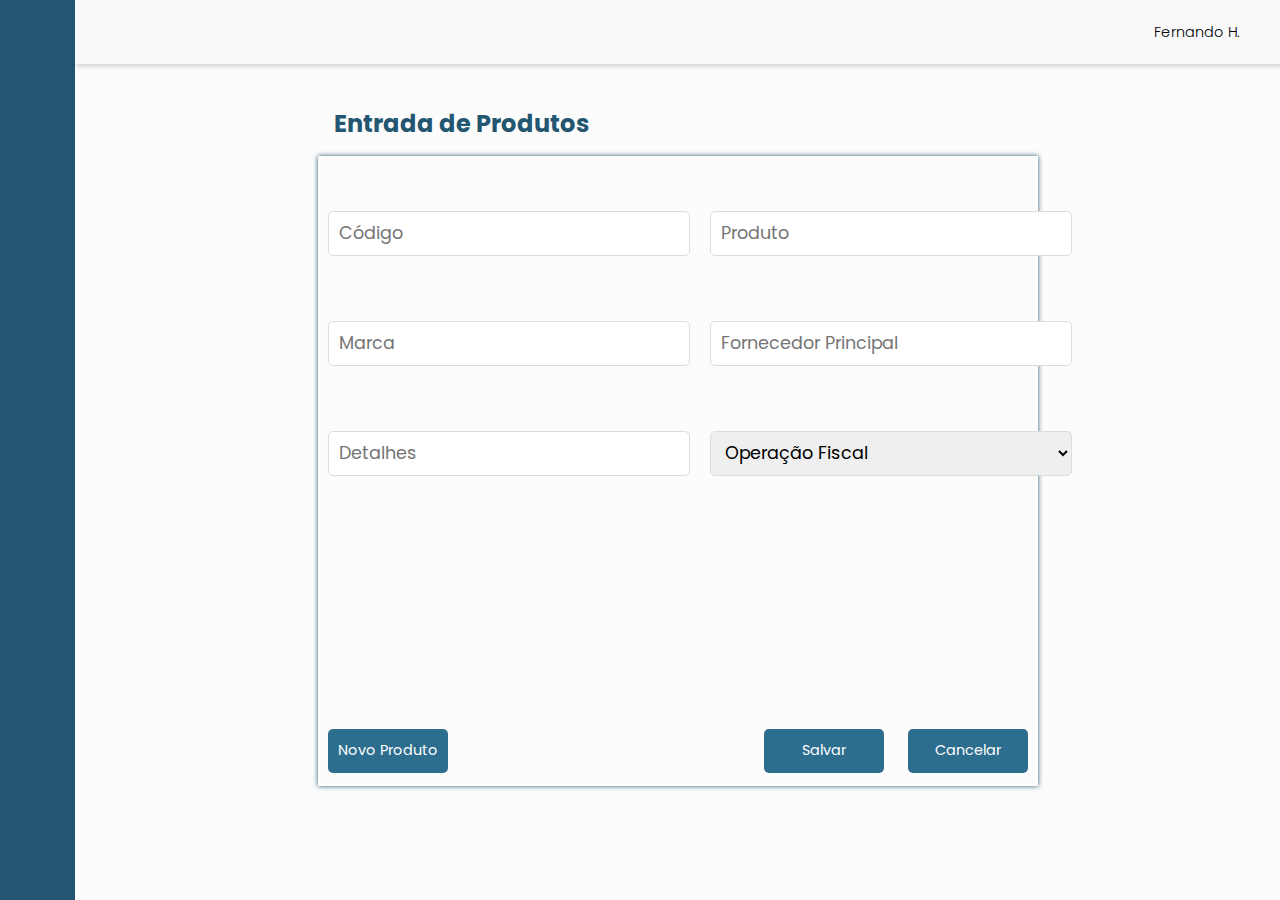
==== src/pages/EntradaManual.html @ dce97719 "atualização estilo" ====
<?php
session_start();
if(!$_SESSION['usuario']) {
    header('Location: login.php');
}
?>

<!DOCTYPE html>
<html lang="pt-br">
<head>
    <meta charset="UTF-8">
    <meta http-equiv="X-UA-Compatible" content="IE=edge">
    <meta name="viewport" content="width=device-width, initial-scale=1.0">
    <link rel="stylesheet" href="https://maxst.icons8.com/vue-static/landings/line-awesome/line-awesome/1.3.0/css/line-awesome.min.css">
    <link rel="preconnect" href="https://fonts.gstatic.com">
    <link href="https://fonts.googleapis.com/css2?family=Poppins:wght@200;300;400;500&display=swap" rel="stylesheet">
    <link rel="stylesheet" href="../styles/global.css">
    <link rel="stylesheet" href="../styles/entradaManual.css">
    <title>Entrada Manual Estoque</title>
</head>
<body>
    <!--SIDEBAR-->
    <input type="checkbox" checked id="inputActive">
        <div class="sidebar">
            <div class="sidebar-marca">
                <h1>
                    <i class="lab la-atlassian la-2x"></i>
                    <span>Stock</span>
                </h1>
            </div>
    
            <div class="sidebar-menu">
                <ul>
                    <li>
                        <a href="../../index.html"><span class="las la-home la-2x"></span>
                        <span>Inicio</span></a>
                    </li>
                    <li>
                        <a href="estoque.html"><span class="las la-archive la-2x"></span>
                        <span>Estoque</span></a>
                    </li>
                    <li>
                        <a href="entradaProduto.html"><span class="las la-plus-circle la-2x"></span>
                        <span>Entrada e Saída</span></a>
                    </li>
                    <li>
                        <a href=""><span class="las la-chalkboard la-2x"></span>
                        <span>Relatório</span></a>
                    </li>
                    <li>
                        <a href="../scripts/logout.html"><span class="las la-door-open la-2x"></span>
                        <span>Sair</span></a>
                    </li>
                </ul>
            </div>
        </div>
    <!--HEADER-->
    <div class="main-content">
        <header>
            <h1>
                <label for="inputActive">
                    <span class="las la-bars la-lg"></span>
                </label>
            </h1>
            <div class="user">
                <i class="lar la-user-circle la-2x"></i>
                <div>
                    <h4>Fernando H.</h4>
                </div>
                
            </div>
        </header>
        <!--CONTENT MAIN-->
        <div class="infoHeader">
            <i class="las la-boxes"></i>
            <h2>Entrada de Produtos</h2>
        </div>
        <div class="containerEntrada">
            <div class="containerSecao">
                <div class="secao1">
                    <input type="text" id="codigo" placeholder="Código">
                    <input type="text" id="marca" placeholder="Marca">
                    <input type="text" id="detalhes" placeholder="Detalhes">
                </div>
                <div class="secao2">
                    <input type="text" id="produto" placeholder="Produto">
                    <input type="text" id="fornecedor" placeholder="Fornecedor Principal">
                    <select id="operacaoFiscal">
                        <option disabled selected value="">Operação Fiscal</option>
                        <option value="1">Entrada de Fornecedor</option>
                        <option value="2">Venda de Mercadorias</option>
                    </select>
                </div>
            </div>
            <div class="opcao">
                <div>
                    <button>Novo Produto</button>
                </div>
                <div>
                    <button>Salvar</button>
                    <button>Cancelar</button>
                </div>
            </div>
        </div>
    </div>

</body>
</html>
---- src/styles/global.css ----
*{
    margin: 0;
    border: 0;
    box-sizing: border-box;
    font-family: 'Poppins';
    text-decoration: none;
    list-style: none;
}
html, body{
    width: 100vw;
    height: 100vh;
}
body {
    display: flex;
}
.sidebar {
    height: 100vh;
    width: 400px;
    background: #235670;
    transition: 300ms;
}
.sidebar-marca {
    padding: 5px 10px 10px;
}
.sidebar-marca h1 {
    display: flex;
    align-items: flex-end;
    margin-left: 5px;
    color: #fff;
}
.sidebar-marca h1 i{
    margin-right: 4px;
}

.sidebar-menu {
    margin-top: 30px;
}
.sidebar-menu ul {
    margin-left: -30px;
}
.sidebar ul li {
    display: flex;
    align-items: center;
    height: 60px;
    margin-top: 10px ;
}
.sidebar ul li a {
    width: 100%;
    height: 100%;
    display: flex;
    align-items: center;
    margin-left: 8px;
}
.sidebar ul li a:hover {
    background: #fff;
    transition: 100ms;
    color: #235670;
}
.sidebar ul li span{
    padding-left: 15px;
}
.sidebar ul li span:last-child{
    margin-left: 8px;
    font-size: 1rem;
}
.sidebar ul li a{
    color: #fff;
}

.main-content {
    height: 100vh;
    width: 100vw;
    background: #fcfcfc;
}

.main-content header {
    display: flex;
    align-items: center;
    justify-content: space-between;
    background: #f9f9f9;
    height: 4rem;
    padding: 0 10px;
    box-shadow: 2px 2px 5px rgb(0,0,0,0.2);
}
.main-content header h1 label {
    margin-left: 1rem;
    color: #235670;
}
.user {
    display: flex;
    align-items: center;
    justify-content: center;
    margin-right: 20px;
}
.user i {
    margin-right: 10px;
}
.user div h4 {
    font-size: .9rem;
    font-weight: 300;
    margin-right: 10px;
}
#inputActive {
    display: none;
}
#inputActive:checked + .sidebar{
    width: 80px;
    transition: 300ms;
}
#inputActive:checked + .sidebar h1 i{
    margin-left: -10px;
}
#inputActive:checked + .sidebar .sidebar-marca h1 span,
#inputActive:checked + .sidebar .sidebar-menu ul li a span:last-child{
    display: none;
}
#inputActive:checked + .sidebar .sidebar-menu ul{
    margin-left: -40px;
}

@media(max-width: 1360px){
    #inputActive:checked + .sidebar h1 i{
        margin-left: 3px;
    }
    .sidebar-marca h1{
        font-size: 1.8rem;
        margin-top: 10px;
        align-items: center;
    }
    .sidebar-marca h1 i{
        font-size: 2.5rem;
    }
    .sidebar-marca h1 span {
        margin-left: 20px;
    }
    .sidebar{
        width: 350px;
    }
    #inputActive:checked + .sidebar ul li a{
        margin-left: 7px;
    }
    .sidebar ul li a{
        margin-left: 0;
    }
    .sidebar ul li span{
        font-size: 1.5rem;
    }
    .sidebar ul li span:last-child{
        font-size: 0.9rem;
    }
    .main-content header h1 label{
        font-size: 1.5rem;
    }
}
@media(max-width: 720px){
    .sidebar{
        width: 80px;
        transition: 1ms;
    }
    .sidebar-marca h1{
        margin-left: 8px;
    }
    .sidebar-marca h1 span{
        display: none;
    }
    .sidebar ul li span:last-child{
        display: none;
    }
    .main-content header h1 label{
        display: none;
    }
    
}   
@media(max-width: 610px){
    body{
        flex-direction: column;
    }
    .contentSidebar{
        width: 100%;
        background: #235670;
    }
    .sidebar{
        height: 45px;
        max-width: 400px;
        width: 100% !important;
        margin: auto;
        display: flex;
        align-items: center;
        justify-content: space-between;
    }
    .sidebar-marca{
        padding: 5px 0;
    }
    .sidebar-marca h1{
        margin: 0;
    }
    .sidebar-marca h1 i{
        margin-right: 0;
    }
    .sidebar-menu{
        margin: 0;
        align-items: center;
    }
    .sidebar-menu ul{
        display: flex;
    }
    .sidebar ul li{
        display: flex;
        align-items: center;
        justify-content: center;
        margin: 0;
    }
    .sidebar ul li span{
        padding: 0 15px;
    }
    .main-content header{
        display: none;
    }
    .sidebar ul li{
        height: 45px;
    }
}
---- src/styles/entradaManual.css ----
.infoHeader{
    max-width: 980px;
    width: 100%;
    margin: 2rem auto 0;
    display: flex;
    align-items: center;
    padding: 10px 0 0;
    font-weight: 300;
    color: #235670;
}
.infoHeader i{
    margin-right: 1rem;
    font-size: 2rem;
}
.containerEntrada{
    max-width: 980px;
    width: 100%;
    height: 70vh;
    margin: 15px auto 0;
    box-shadow: 0 0 5px 0px #235670;
    display: flex;
    flex-direction: column;
    justify-content: space-between;
}
.containerSecao{
    height: 350px;
    display: flex;
}
.secao1{
    width: 490px;
    display: flex;
    justify-content: space-around;
    flex-direction: column;
    padding: 10px;
}
.secao2{
    width: 490px;
    display: flex;
    justify-content: space-around;
    flex-direction: column;
    padding: 10px;
}
input:focus,
select:focus,
option:focus{
    outline: none;
    box-shadow: 0 0 8px 0px #2a6583;
}
input, select{
    border: 1px solid #dcdcdc;
    height: 2.8rem;
    font-size: 1.1rem;
    border-radius: 5px;
    margin-top: 25px;
}
input, option, select{
    padding: 0 10px;
}
.opcao{
    height: 70px;
    max-width: 980px;
    width: 100%;
    display: flex;
    align-items: center;
    justify-content: space-between;
    padding: 0 10px;
}
.opcao div button{
    height: 2.8rem;
    width: 120px;
    font-size: .9rem;
    background: #2d6e8f;
    color: #fff;
    border-radius: 5px;
}
.opcao div button:hover{
    cursor: pointer;
    background: #235670;
    transition: 300ms;
}
.opcao div:last-child button:first-child{
    margin-right: 20px;
}


@media(max-width: 1360px){
    .infoHeader{
        max-width: 720px;
    }
    .containerEntrada{
        max-width: 720px;
    }
}

@media(max-width: 1050px){
    .infoHeader{
        max-width: 640px;
    }
    .containerEntrada{
        max-width: 640px;
    }
    input, select{
        font-size: 1rem;
        margin-top: 20px;
    }
}

@media(max-width: 980px){
    .infoHeader{
        max-width: 500px;
    }
    .containerEntrada{
        max-width: 500px;
    }
    input, select{
        font-size: .9rem;
        margin-top: 15px;
    }
    .opcao div button{
        font-size: .8rem;
    }
}

@media(max-width: 780px){
    .infoHeader{
        max-width: 450px;
    }
    .containerEntrada{
        max-width: 450px;
    }
}

@media(max-width: 610px){
    .infoHeader{
        max-width: 400px;
    }
    .containerEntrada{
        max-width: 400px;
        height: 580px;
        justify-content: flex-start;
    }
    .containerSecao{
        display: block;
    }
    .secao1{
        width: 100%;
        padding-bottom: 0;
    }
    .secao2{
        width: 100%;
        padding-top: 0;
    }
    .opcao{
        flex-direction: column;
        margin-top: 60px;
    }
    .opcao div button{
        width: 100%;
        margin-bottom: 10px;
    }
    .opcao div{
        width: 100%;
        display: flex;
        flex-direction: column;
    }
}

@media(max-width: 460px){
    .infoHeader{
        max-width: 300px;
    }
    .containerEntrada{
        max-width: 300px;
    }
    .infoHeader i{
        font-size: 1.7rem;
    }
    .infoHeader h2{
        font-size: 1.3rem;
    }
}

@media(max-width: 320px){
    .infoHeader{
        max-width: 265px;
    }
    .containerEntrada{
        max-width: 265px;
    }
    .infoHeader i{
        font-size: 1.6rem;
    }
    .infoHeader h2{
        font-size: 1.2rem;
    }
}
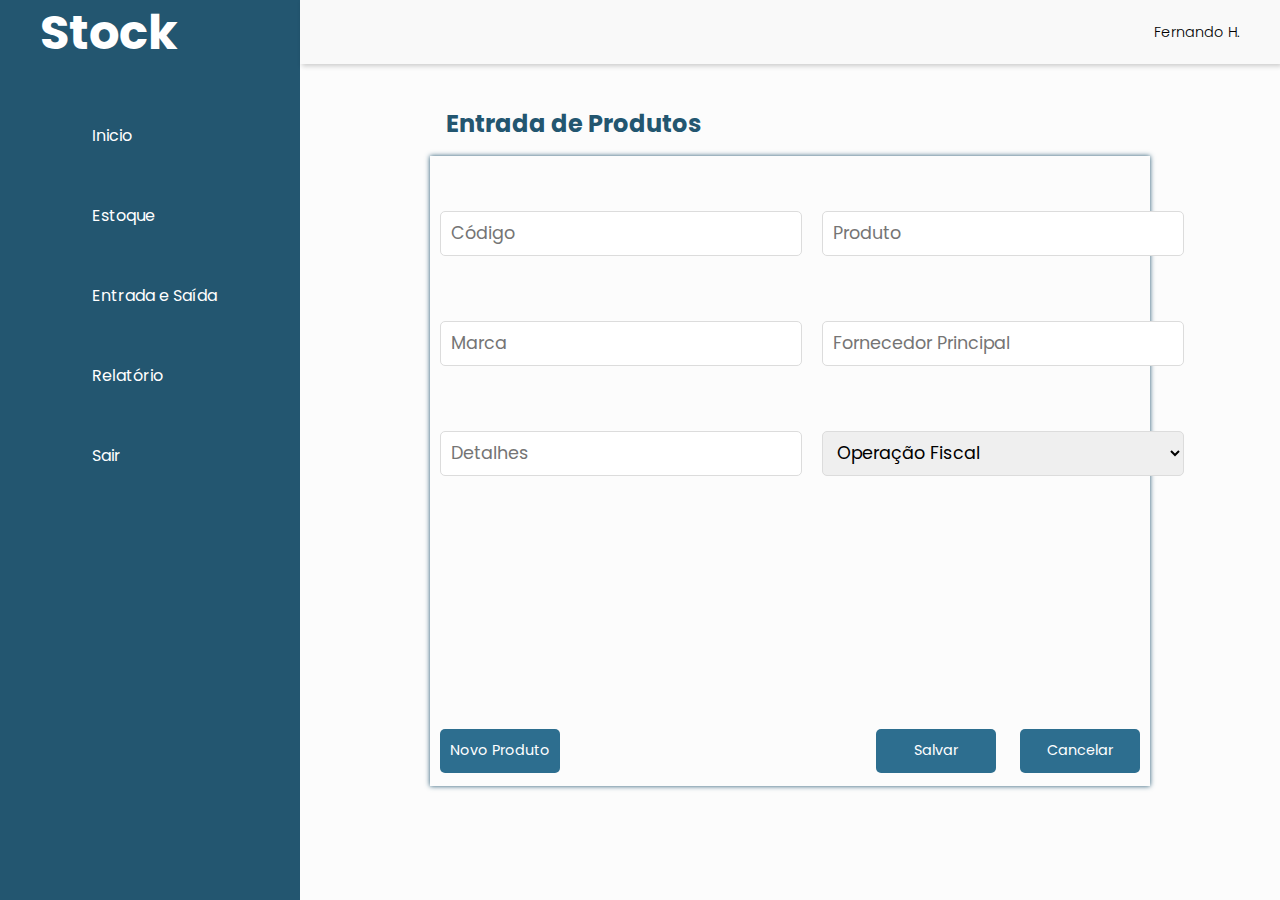
==== commit 13c67064: "Estilo" ====
--- a/src/pages/EntradaManual.html
+++ b/src/pages/EntradaManual.html
@@ -21,39 +21,58 @@
 <body>
     <!--SIDEBAR-->
     <input type="checkbox" checked id="inputActive">
+    
+    <div class="contentSidebar">
         <div class="sidebar">
             <div class="sidebar-marca">
                 <h1>
-                    <i class="lab la-atlassian la-2x"></i>
-                    <span>Stock</span>
+                    <i class="lab la-atlassian"></i>
+                    <span id="checked">Stock</span>
                 </h1>
             </div>
     
             <div class="sidebar-menu">
                 <ul>
                     <li>
-                        <a href="../../index.html"><span class="las la-home la-2x"></span>
-                        <span>Inicio</span></a>
+                        <a href="../../index.html">
+                            <span class="las la-home"></span>
+                            <label>Inicio</label>
+                            <span id="checked">Inicio</span>
+                        </a>
                     </li>
                     <li>
-                        <a href="estoque.html"><span class="las la-archive la-2x"></span>
-                        <span>Estoque</span></a>
+                        <a href="estoque.html">
+                            <span class="las la-archive"></span>
+                            <label>Estoque</label>
+                            <span id="checked">Estoque</span>
+                        </a>
                     </li>
                     <li>
-                        <a href="entradaProduto.html"><span class="las la-plus-circle la-2x"></span>
-                        <span>Entrada e Saída</span></a>
+                        <a href="entradaProduto.html">
+                            <span class="las la-plus-circle"></span>
+                            <label>Entrada e Saída</label>
+                            <span id="checked">Entrada e Saída</span>
+                        </a>
                     </li>
                     <li>
-                        <a href=""><span class="las la-chalkboard la-2x"></span>
-                        <span>Relatório</span></a>
+                        <a href="" disable>
+                            <span class="las la-chalkboard"></span>
+                            <label>Relatório</label>
+                            <span id="checked">Relatório</span>
+                        </a>
                     </li>
                     <li>
-                        <a href="../scripts/logout.html"><span class="las la-door-open la-2x"></span>
-                        <span>Sair</span></a>
+                        <a href="../scripts/logout.html">
+                            <span class="las la-door-open"></span>
+                            <label>Sair</label>
+                            <span id="checked">Sair</span>
+                        </a>
                     </li>
                 </ul>
             </div>
         </div>
+    </div>
+
     <!--HEADER-->
     <div class="main-content">
         <header>
--- a/src/styles/global.css
+++ b/src/styles/global.css
@@ -13,55 +13,116 @@
 body {
     display: flex;
 }
+.contentSidebar{
+    height: 100vh;
+    width: 80px;
+    background: #235670;
+    transition: 300ms;
+}
+#inputActive:checked + .contentSidebar{
+    width: 300px;
+}
 .sidebar {
     height: 100vh;
-    width: 400px;
+    width: 80px;
     background: #235670;
     transition: 300ms;
 }
+#inputActive:checked + .contentSidebar > .sidebar{
+    width: 300px;
+    transition: 300ms;
+}
+#checked{
+    display: none;
+}
+#inputActive:checked + .contentSidebar > .sidebar .sidebar-marca h1 #checked,
+#inputActive:checked + .contentSidebar > .sidebar .sidebar-menu ul li a #checked{
+    display: block;
+}
 .sidebar-marca {
-    padding: 5px 10px 10px;
+    display: flex;
+    align-items: center;
+    justify-content: center;
 }
 .sidebar-marca h1 {
-    display: flex;
-    align-items: flex-end;
-    margin-left: 5px;
+    height: 65px;
+    width: 100%;
+    display: flex;
+    align-items: center;
+    justify-content: center;
+    font-size: 3rem;
     color: #fff;
 }
-.sidebar-marca h1 i{
-    margin-right: 4px;
-}
-
+#inputActive:checked + .contentSidebar > .sidebar .sidebar-marca h1{
+    justify-content: flex-start;
+    padding-left: 20px;
+}
+#inputActive:checked + .contentSidebar > .sidebar .sidebar-marca h1 span{
+    padding-left: 20px;
+}
 .sidebar-menu {
     margin-top: 30px;
 }
 .sidebar-menu ul {
-    margin-left: -30px;
+    display: flex;
+    flex-direction: column;
+    align-items: center;
+    margin-left: -40px;
 }
 .sidebar ul li {
-    display: flex;
-    align-items: center;
-    height: 60px;
-    margin-top: 10px ;
+    width: 100%;
+    display: flex;
+    align-items: center;
+    justify-content: center;
+    height: 80px;
 }
 .sidebar ul li a {
     width: 100%;
     height: 100%;
     display: flex;
     align-items: center;
-    margin-left: 8px;
+    justify-content: center;
+    flex-direction: column;
+}
+#inputActive:checked + .contentSidebar > .sidebar .sidebar-menu ul li a{
+    justify-content: flex-start;
+    flex-direction: row;
+    padding-left: 20px;
+}
+#inputActive:checked + .contentSidebar > .sidebar .sidebar-menu ul li a span:first-child{
+   width: 0;
+   padding-left: 22px;
+}
+#inputActive:checked + .contentSidebar > .sidebar .sidebar-menu ul li a span:last-child{
+    width: 100%;
+    margin-left: 50px;
+}
+#inputActive:checked + .contentSidebar > .sidebar .sidebar-menu ul li a label{
+    display: none;
 }
 .sidebar ul li a:hover {
     background: #fff;
     transition: 100ms;
     color: #235670;
 }
-.sidebar ul li span{
-    padding-left: 15px;
-}
-.sidebar ul li span:last-child{
-    margin-left: 8px;
-    font-size: 1rem;
+.sidebar ul li span:first-child{
+    display: flex;
+    align-items: center;
+    justify-content: center;
+    font-size: 2rem;
+    width: 100%;
+}
+.sidebar ul li a label{
+    width: 65%;
+    display: flex;
+    align-items: center;
+    justify-content: center;
+    font-size: .8rem;
+    letter-spacing: 1px;
+    margin-top: 5px;
+}
+.sidebar ul li a label:hover{
+    cursor: pointer;
 }
 .sidebar ul li a{
     color: #fff;
@@ -103,68 +164,48 @@
 #inputActive {
     display: none;
 }
-#inputActive:checked + .sidebar{
-    width: 80px;
-    transition: 300ms;
-}
-#inputActive:checked + .sidebar h1 i{
-    margin-left: -10px;
-}
-#inputActive:checked + .sidebar .sidebar-marca h1 span,
-#inputActive:checked + .sidebar .sidebar-menu ul li a span:last-child{
+#inputActive:checked + .contentSidebar > .sidebar .sidebar-marca h1 span,
+#inputActive:checked + .contentSidebar > .sidebar .sidebar-menu ul li a span:last-child{
     display: none;
 }
-#inputActive:checked + .sidebar .sidebar-menu ul{
-    margin-left: -40px;
-}
 
-@media(max-width: 1360px){
-    #inputActive:checked + .sidebar h1 i{
-        margin-left: 3px;
-    }
-    .sidebar-marca h1{
-        font-size: 1.8rem;
-        margin-top: 10px;
-        align-items: center;
+
+/* RESPONSIVIDADE */
+@media(max-width: 1100px){
+    #inputActive:checked + .contentSidebar{
+        width: 270px;
+    }
+    #inputActive:checked + .contentSidebar > .sidebar{
+        width: 270px;
+    }
+    #inputActive:checked + .contentSidebar > .sidebar .sidebar-marca h1 i{
+        font-size: 2.5rem;
+    }
+    #inputActive:checked + .contentSidebar > .sidebar .sidebar-marca h1 span{
+        font-size: 2.5rem;
+    }
+}
+@media(max-width: 720px){
+    #inputActive:checked + .contentSidebar{
+        width: 250px;
+    }
+    #inputActive:checked + .contentSidebar > .sidebar{
+        width: 250px;
     }
     .sidebar-marca h1 i{
         font-size: 2.5rem;
     }
-    .sidebar-marca h1 span {
-        margin-left: 20px;
-    }
-    .sidebar{
-        width: 350px;
-    }
-    #inputActive:checked + .sidebar ul li a{
-        margin-left: 7px;
-    }
-    .sidebar ul li a{
-        margin-left: 0;
-    }
-    .sidebar ul li span{
+    .sidebar-marca h1 span{
+        display: none ;
+    }
+    .sidebar ul li a span:first-child{
         font-size: 1.5rem;
     }
     .sidebar ul li span:last-child{
-        font-size: 0.9rem;
-    }
-    .main-content header h1 label{
-        font-size: 1.5rem;
-    }
-}
-@media(max-width: 720px){
-    .sidebar{
-        width: 80px;
-        transition: 1ms;
-    }
-    .sidebar-marca h1{
-        margin-left: 8px;
-    }
-    .sidebar-marca h1 span{
-        display: none;
-    }
-    .sidebar ul li span:last-child{
-        display: none;
+        display: none;
+    }
+    .sidebar ul li a label{
+        font-size: .7rem;
     }
     .main-content header h1 label{
         display: none;
@@ -176,11 +217,12 @@
         flex-direction: column;
     }
     .contentSidebar{
-        width: 100%;
+        height: 60px;
+        width: 100% !important;
         background: #235670;
     }
     .sidebar{
-        height: 45px;
+        height: 60px;
         max-width: 400px;
         width: 100% !important;
         margin: auto;
@@ -188,35 +230,87 @@
         align-items: center;
         justify-content: space-between;
     }
-    .sidebar-marca{
-        padding: 5px 0;
+    #inputActive:checked + .contentSidebar > .sidebar .sidebar-marca h1 #checked{
+        display: none;
+    }
+    #inputActive:checked + .contentSidebar > .sidebar .sidebar-menu ul li a #checked{
+        display: none;
+    }
+    #inputActive:checked + .contentSidebar > .sidebar .sidebar-marca h1{
+        padding-left: 0;
+    }
+    #inputActive:checked + .contentSidebar > .sidebar .sidebar-menu ul li a{
+        justify-content: center;
+        padding-left: 0;
+    }
+    #inputActive:checked + .contentSidebar > .sidebar .sidebar-menu ul li a span:first-child{
+        padding-left: 0;
     }
     .sidebar-marca h1{
         margin: 0;
-    }
-    .sidebar-marca h1 i{
-        margin-right: 0;
+        height: 60px;
     }
     .sidebar-menu{
+        height: 60px;
+        width: 100%;
         margin: 0;
         align-items: center;
     }
     .sidebar-menu ul{
+        width: 100%;
+        height: 60px;
         display: flex;
+        flex-direction: row;
+        margin-left: 0;
     }
     .sidebar ul li{
+        height: 60px;
+        width: 100%;
         display: flex;
         align-items: center;
         justify-content: center;
-        margin: 0;
+    }
+    .sidebar ul li a label{
+        display: none;
+    }
+    .main-content header{
+        display: none;
+    }
+} 
+@media(max-width: 430px){
+    .sidebar{
+        max-width: 350px;
+    }
+    .sidebar-marca{
+        margin-left: 10px;
+    }
+    .sidebar-marca h1{
+        font-size: 1.4rem;
+    }
+    .sidebar-menu{
+        width: 230px;
     }
     .sidebar ul li span{
-        padding: 0 15px;
-    }
-    .main-content header{
-        display: none;
+        font-size: 1.2rem;
     }
     .sidebar ul li{
-        height: 45px;
-    }
-} +        margin-top: 2px;
+    }
+    .container-cards{
+        max-width: 350px;
+    }
+}
+@media(max-width: 350px){
+    .sidebar{
+        max-width: 280px;
+    }
+    .sidebar-marca{
+        margin-left: 0;
+    }
+    .container-cards{
+        max-width: 280px;
+    }
+    .cards{
+        max-width: 250px;
+    }
+}